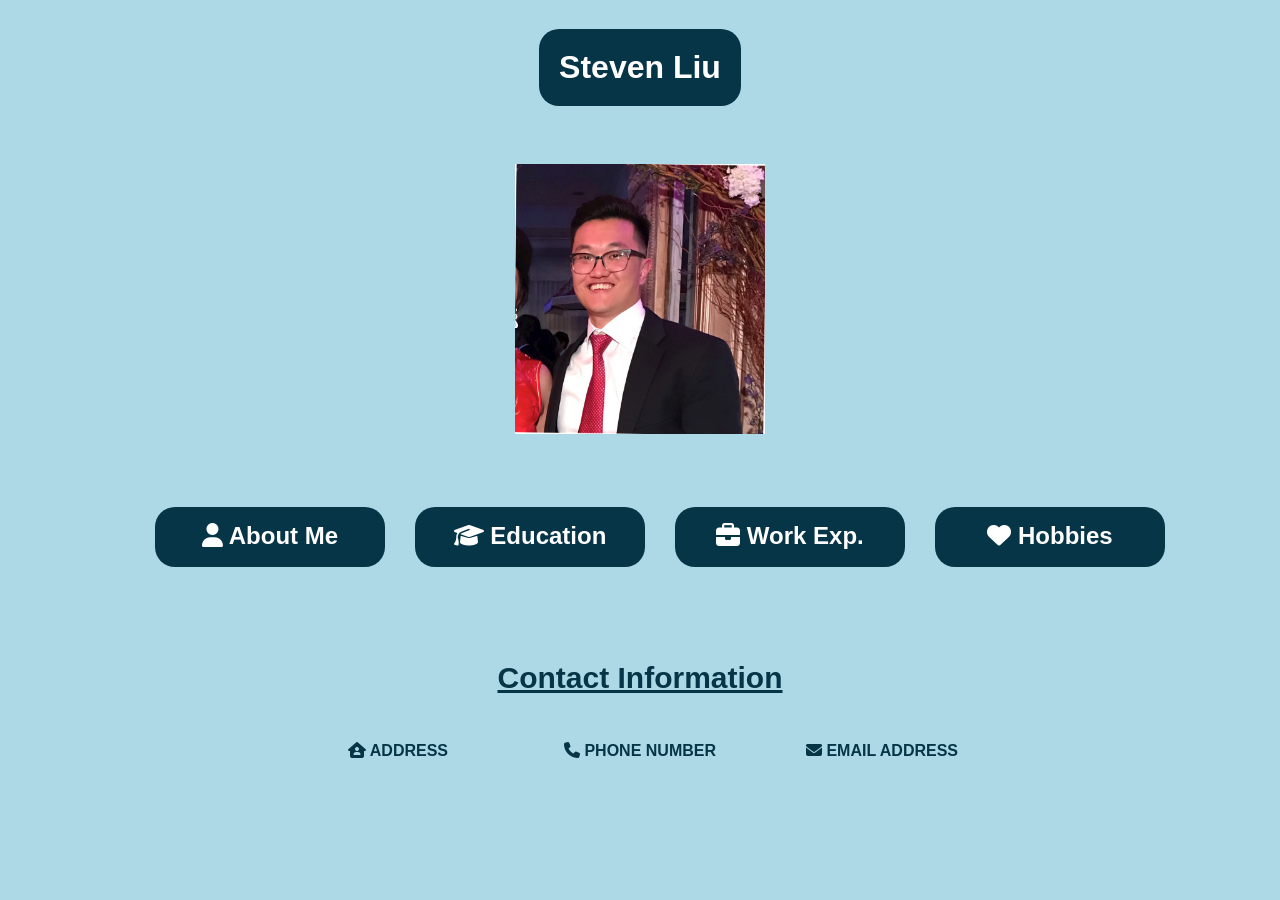
==== index.html @ ca4c1ad7 "Add files via upload" ====
<!DOCTYPE html>
<html lang="en">
<head>
    <meta charset="UTF-8">
    <meta http-equiv="X-UA-Compatible" content="IE=edge">
    <meta name="viewport" content="width=device-width, initial-scale=1.0">
    <title>personal homepage</title>

    <link rel="stylesheet" href="homepage.css"/>
    <link rel="stylesheet" href="https://cdnjs.cloudflare.com/ajax/libs/font-awesome/6.2.0/css/all.min.css"/>

</head>  
        <header>
            <h1 class="name">
                <a href="https://www.linkedin.com/in/sun-kei-liu-mph-283726aa/" target="_blank">Steven Liu</a>
            </h1>
        
            </header>
            <br>
            <br>
    <body>
        <style> 

        </style>

             
        <img src="profilepic.jpg" 
                width="250" height="270"  />

        <br>
        <br>

        <div class="menu">
            <ul>
                <li class="active"><a href="aboutme.html"><i class="fa-solid fa-user"></i> About Me</a></li>
                <li class="active"><a href="education.html"><i class="fa-solid fa-graduation-cap"></i>  Education</a></li>
                <li class="active"><a href="workexperience.html"><i class="fa-solid fa-briefcase"></i>  Work Exp.</a></li>
                <li class="active"><a href="hobbies.html"><i class="fa-solid fa-heart"></i>  Hobbies</a></li>
            </ul>
        </div>

        <br>

        <table class="contactinfo">

            <h2><u>Contact Information</u></h2>

            <thead>
            <tr>
                <th><a href="#"><i class="fa-solid fa-house-user"></i>  ADDRESS</a></th>
                <th><a href="#"><i class="fa-solid fa-phone"></i>  PHONE NUMBER</a></th>
                <th><a href="#"><i class="fa-solid fa-envelope"></i>  EMAIL ADDRESS</a></th>
            </tr>
            </thead>
            <tbody>
            <tr> <!--
                <td>571 Hillside Blvd.</td>
                <td>(516)-287-1771</td>
                <td><a href="mailto:SKLIU95@gmail.com">SKLIU95@gmail.com</a></td>
            </tr>
            <tr>
                <td>New Hyde Park, NY, 11040</td>
            </tr>-->  
            </tbody>

         </table> 
                        
    </body>
</html>
---- homepage.css ----
:root {

    --darkblue: rgb(6, 53, 71)
}

body {

    background-color: lightblue;
    text-align: center;
    font-family: 'Franklin Gothic Medium', 'Arial Narrow', Arial, sans-serif;
}

.name {
    background-color: rgb(6, 53, 71);
    color: white;
    max-width: 1000px;
    width: auto;
    display: inline-flex; 
    padding: 20px;
    border: 1px; 
    border-radius: 20px; 

}

.name a {

    text-decoration: none;
    color: white;
}

.name:hover {
    background-color: rgb(16, 111, 151);
}

.menu {
    background: 0;
    text-align: center;
    padding: 20px;
    margin: 0;

}

.menu ul {
    list-style: none;
    display: inline-flex;

}

.menu ul li {
    color: white;
    font-weight: bold;
    font-size: 10px;
    width: 200px;
    height: 30px;
    margin: 15px;
    padding: 15px;
    background-color: rgb(6, 53, 71);
    border: 1px;
    border-color: black;
    border-radius: 20px;
}

.menu ul li a {

    text-decoration: none;
    color: white;
    font-size: 24px;
}

.active, .menu ul li:hover {

    background-color: rgb(16, 111, 151);
}

h2 {
    color: var(--darkblue);
    text-align: center;
    font-size: 30px;
}

.contactinfo {
    margin-left: auto;
    margin-right: auto;
    color: var(--darkblue);
}

.contactinfo thead tr th {
    padding: 20px;
    width: 200px;

}

.contactinfo tbody {
    font-size: 18px;
}

.contactinfo a {
    text-decoration: none;
    color: var(--darkblue);
}
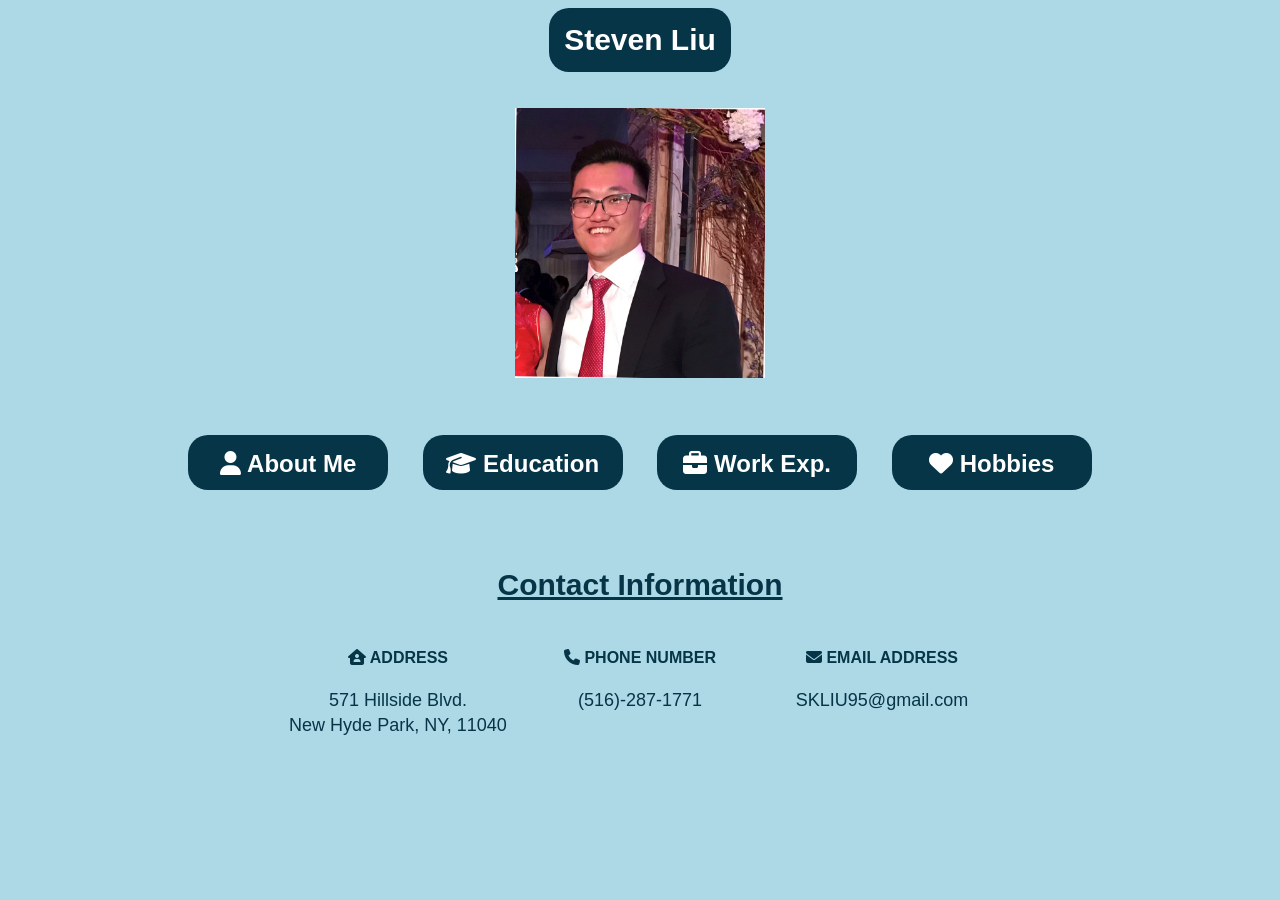
==== commit a922158c: "added nav bar mobile adjustment w. NAV BAR" ====
--- a/index.html
+++ b/index.html
@@ -4,20 +4,21 @@
     <meta charset="UTF-8">
     <meta http-equiv="X-UA-Compatible" content="IE=edge">
     <meta name="viewport" content="width=device-width, initial-scale=1.0">
-    <title>personal homepage</title>
+    <title>Sun Kei Liu</title>
 
-    <link rel="stylesheet" href="homepage.css"/>
+    <link rel="stylesheet" href="index.css"/>
     <link rel="stylesheet" href="https://cdnjs.cloudflare.com/ajax/libs/font-awesome/6.2.0/css/all.min.css"/>
 
 </head>  
-        <header>
-            <h1 class="name">
+    <header>
+        <nav class="name">
+            <button>
                 <a href="https://www.linkedin.com/in/sun-kei-liu-mph-283726aa/" target="_blank">Steven Liu</a>
-            </h1>
-        
-            </header>
-            <br>
-            <br>
+            </button>
+        </nav>
+    </header>
+    <br>
+    <br>
     <body>
         <style> 
 
@@ -31,12 +32,10 @@
         <br>
 
         <div class="menu">
-            <ul>
-                <li class="active"><a href="aboutme.html"><i class="fa-solid fa-user"></i> About Me</a></li>
-                <li class="active"><a href="education.html"><i class="fa-solid fa-graduation-cap"></i>  Education</a></li>
-                <li class="active"><a href="workexperience.html"><i class="fa-solid fa-briefcase"></i>  Work Exp.</a></li>
-                <li class="active"><a href="hobbies.html"><i class="fa-solid fa-heart"></i>  Hobbies</a></li>
-            </ul>
+                <button class="active"><a href="aboutme.html"><i class="fa-solid fa-user"></i> About Me</a></button>
+                <button class="active"><a href="education.html"><i class="fa-solid fa-graduation-cap"></i>  Education</a></button>
+                <button class="active"><a href="workexperience.html"><i class="fa-solid fa-briefcase"></i>  Work Exp.</a></button>
+                <button class="active"><a href="hobbies.html"><i class="fa-solid fa-heart"></i>  Hobbies</a></button>
         </div>
 
         <br>
@@ -53,14 +52,14 @@
             </tr>
             </thead>
             <tbody>
-            <tr> <!--
+            <tr> 
                 <td>571 Hillside Blvd.</td>
                 <td>(516)-287-1771</td>
                 <td><a href="mailto:SKLIU95@gmail.com">SKLIU95@gmail.com</a></td>
             </tr>
             <tr>
                 <td>New Hyde Park, NY, 11040</td>
-            </tr>-->  
+            </tr> 
             </tbody>
 
          </table> 
--- a/index.css
+++ b/index.css
@@ -0,0 +1,94 @@
+:root {
+
+    --darkblue: rgb(6, 53, 71)
+}
+
+body {
+
+    background-color: lightblue;
+    text-align: center;
+    font-family: 'Franklin Gothic Medium', 'Arial Narrow', Arial, sans-serif;
+}
+
+.name button {
+    background-color: rgb(6, 53, 71);
+    color: white;
+    width: auto;
+    height: auto; 
+    padding: 15px;
+    font-size: 30px;
+    font-weight: bold;
+    display: inline-flex; 
+    border: 1px; 
+    border-radius: 20px; 
+}
+
+.name a {
+
+    text-decoration: none;
+    color: white;
+}
+
+.name button:hover {
+    background-color: rgb(16, 111, 151);
+}
+
+.menu {
+    background: 0;
+    text-align: center;
+    padding: 20px;
+    margin: 0;
+
+}
+
+.menu button {
+    color: white;
+    font-weight: bold;
+    width: 200px;
+    height: 55px;
+    padding: 15px;
+    margin: 15px;
+    background-color: rgb(6, 53, 71);
+    border: 1px;
+    border-color: black;
+    border-radius: 20px;
+}
+
+.menu button a {
+
+    text-decoration: none;
+    color: white;
+    font-size: 24px;
+}
+
+.active, .menu button:hover {
+
+    background-color: rgb(16, 111, 151);
+}
+
+h2 {
+    color: var(--darkblue);
+    text-align: center;
+    font-size: 30px;
+}
+
+.contactinfo {
+    margin-left: auto;
+    margin-right: auto;
+    color: var(--darkblue);
+}
+
+.contactinfo thead tr th {
+    padding: 20px;
+    width: 200px;
+
+}
+
+.contactinfo tbody {
+    font-size: 18px;
+}
+
+.contactinfo a {
+    text-decoration: none;
+    color: var(--darkblue);
+}
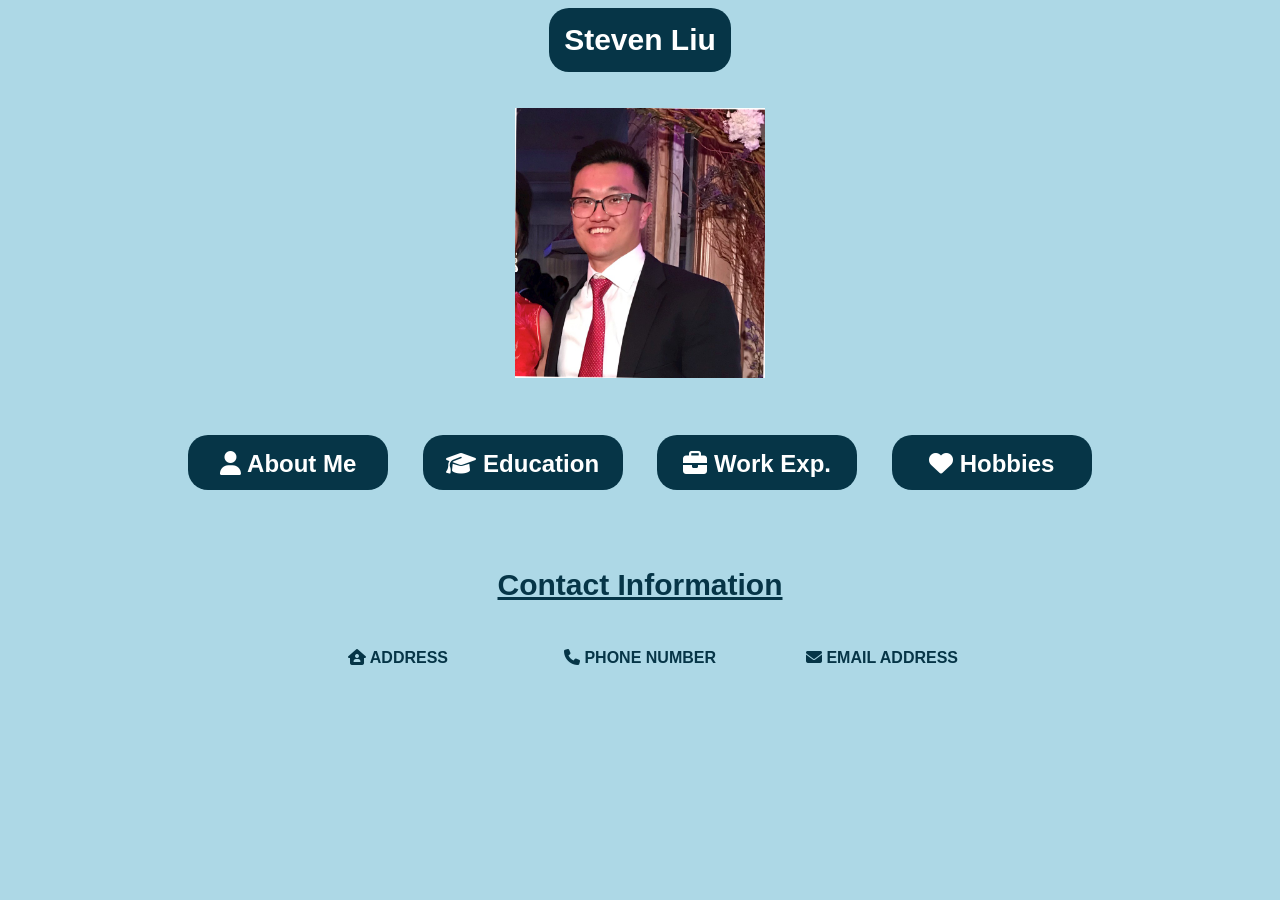
==== commit 8c7c19cf: "contact update greyed out contact info" ====
--- a/index.html
+++ b/index.html
@@ -52,14 +52,14 @@
             </tr>
             </thead>
             <tbody>
-            <tr> 
+            <tr> <!--
                 <td>571 Hillside Blvd.</td>
                 <td>(516)-287-1771</td>
                 <td><a href="mailto:SKLIU95@gmail.com">SKLIU95@gmail.com</a></td>
             </tr>
             <tr>
                 <td>New Hyde Park, NY, 11040</td>
-            </tr> 
+            </tr> -->
             </tbody>
 
          </table> 
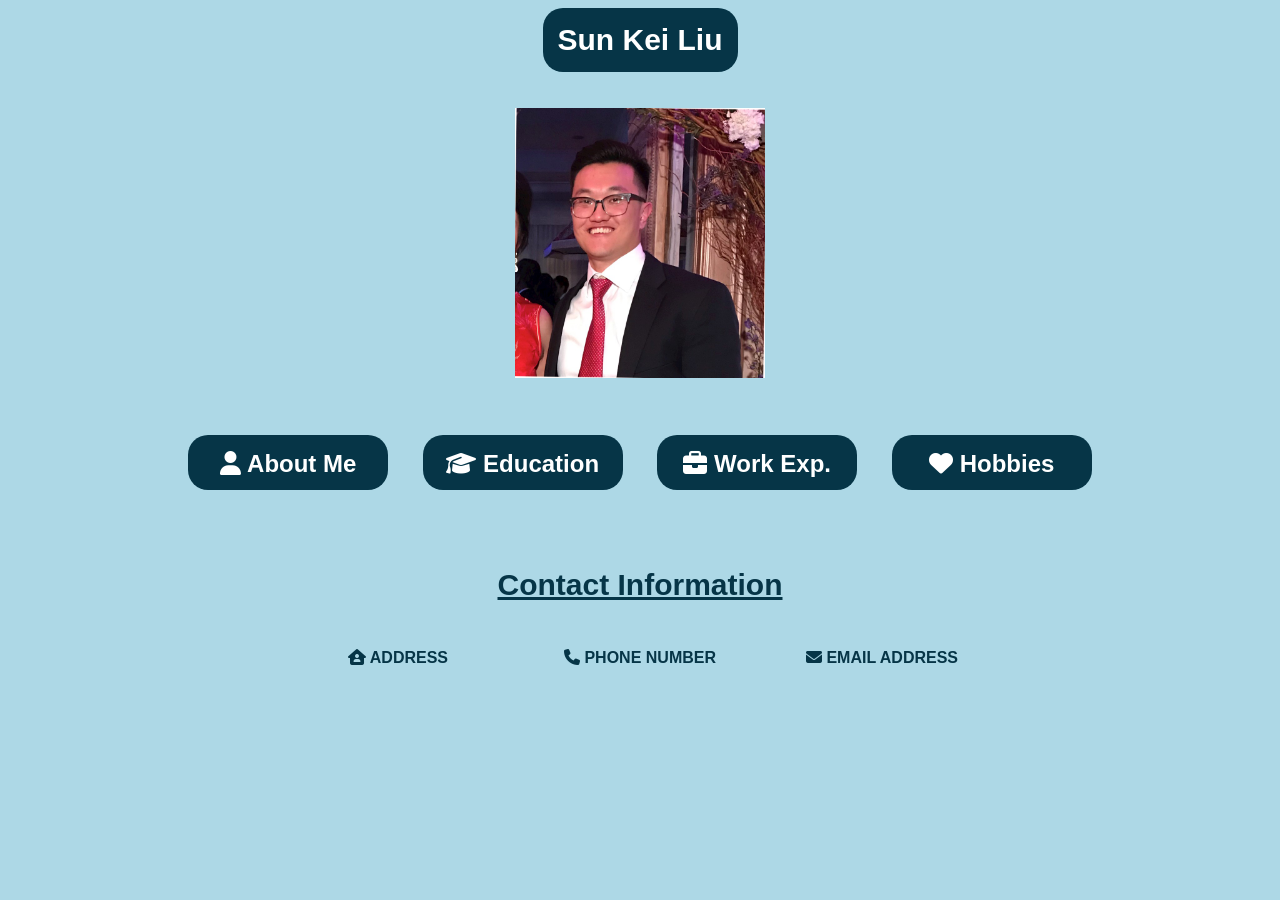
==== commit e811dc4c: "steven to sun kei" ====
--- a/index.html
+++ b/index.html
@@ -13,7 +13,7 @@
     <header>
         <nav class="name">
             <button>
-                <a href="https://www.linkedin.com/in/sun-kei-liu-mph-283726aa/" target="_blank">Steven Liu</a>
+                <a href="https://www.linkedin.com/in/sun-kei-liu-mph-283726aa/" target="_blank">Sun Kei Liu</a>
             </button>
         </nav>
     </header>
